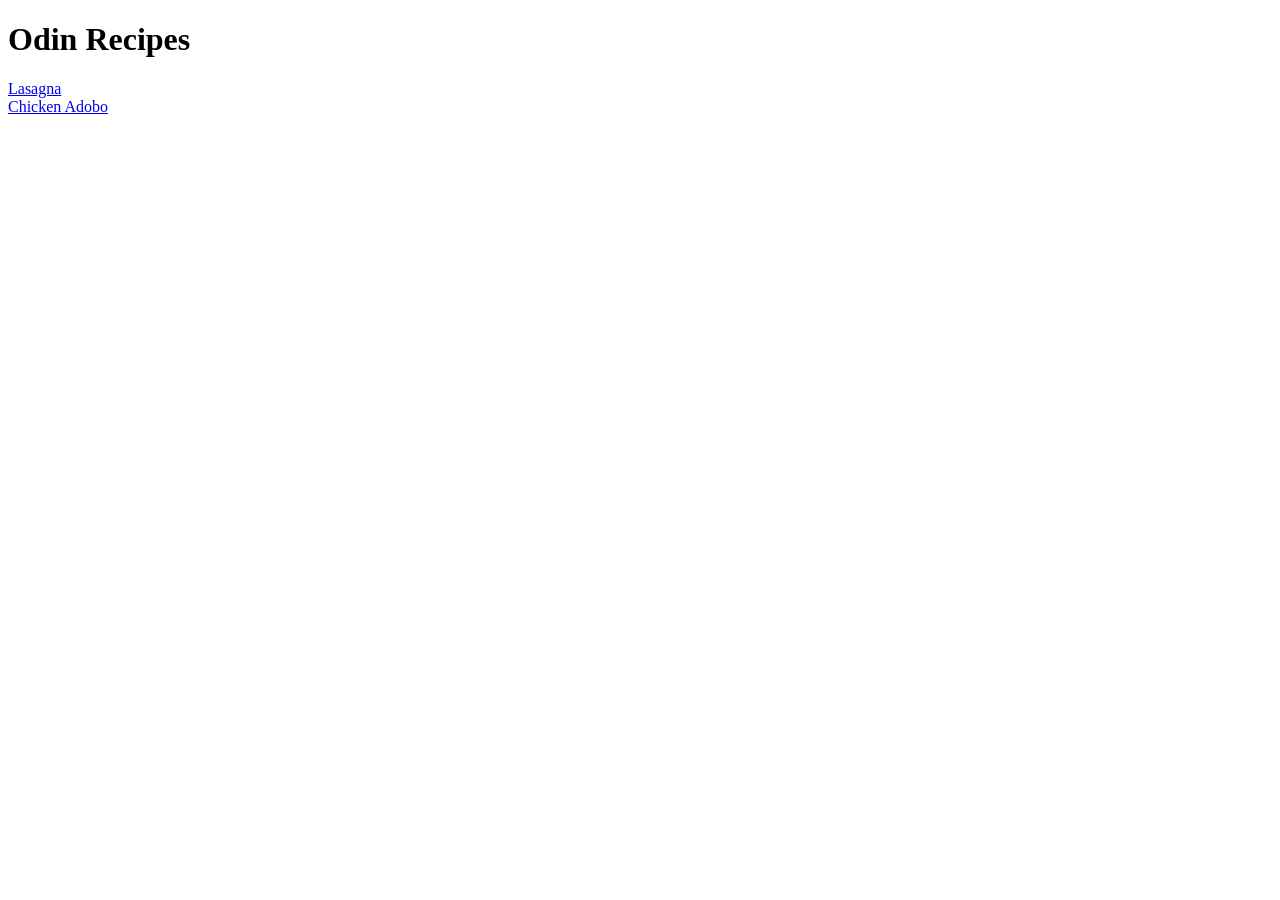
==== index.html @ 12224d4b "Add all new Files" ====
<!DOCTYPE html>
<html lang="en">
<head>
    <meta charset="UTF-8">
    <meta name="viewport" content="width=device-width, initial-scale=1.0">
    <title>Document</title>
</head>
<body>
    <h1>Odin Recipes</h1>
    <div>
        <a href="./lasagna.html">Lasagna</a>
    </div>
    <div>
    <a href="./adobo.html">Chicken Adobo</a>
    </div>
</body>
</html>
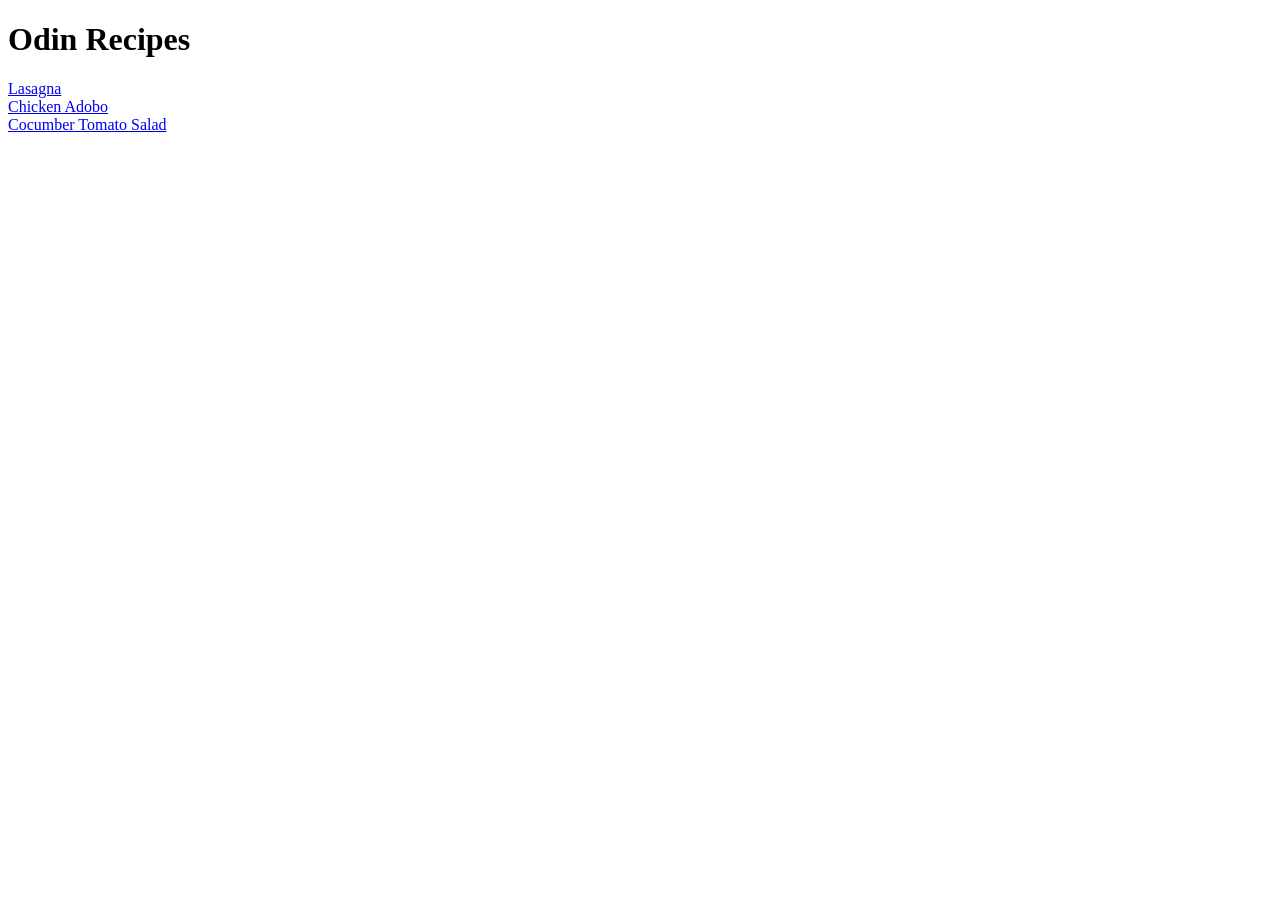
==== commit 371ed5b4: "Adding the salad html" ====
--- a/index.html
+++ b/index.html
@@ -1,17 +1,23 @@
 <!DOCTYPE html>
 <html lang="en">
+
 <head>
     <meta charset="UTF-8">
     <meta name="viewport" content="width=device-width, initial-scale=1.0">
     <title>Document</title>
 </head>
+
 <body>
     <h1>Odin Recipes</h1>
     <div>
         <a href="./lasagna.html">Lasagna</a>
     </div>
     <div>
-    <a href="./adobo.html">Chicken Adobo</a>
+        <a href="./adobo.html">Chicken Adobo</a>
+    </div>
+    <div>
+        <a href="./salad.html">Cocumber Tomato Salad</a>
     </div>
 </body>
+
 </html>
